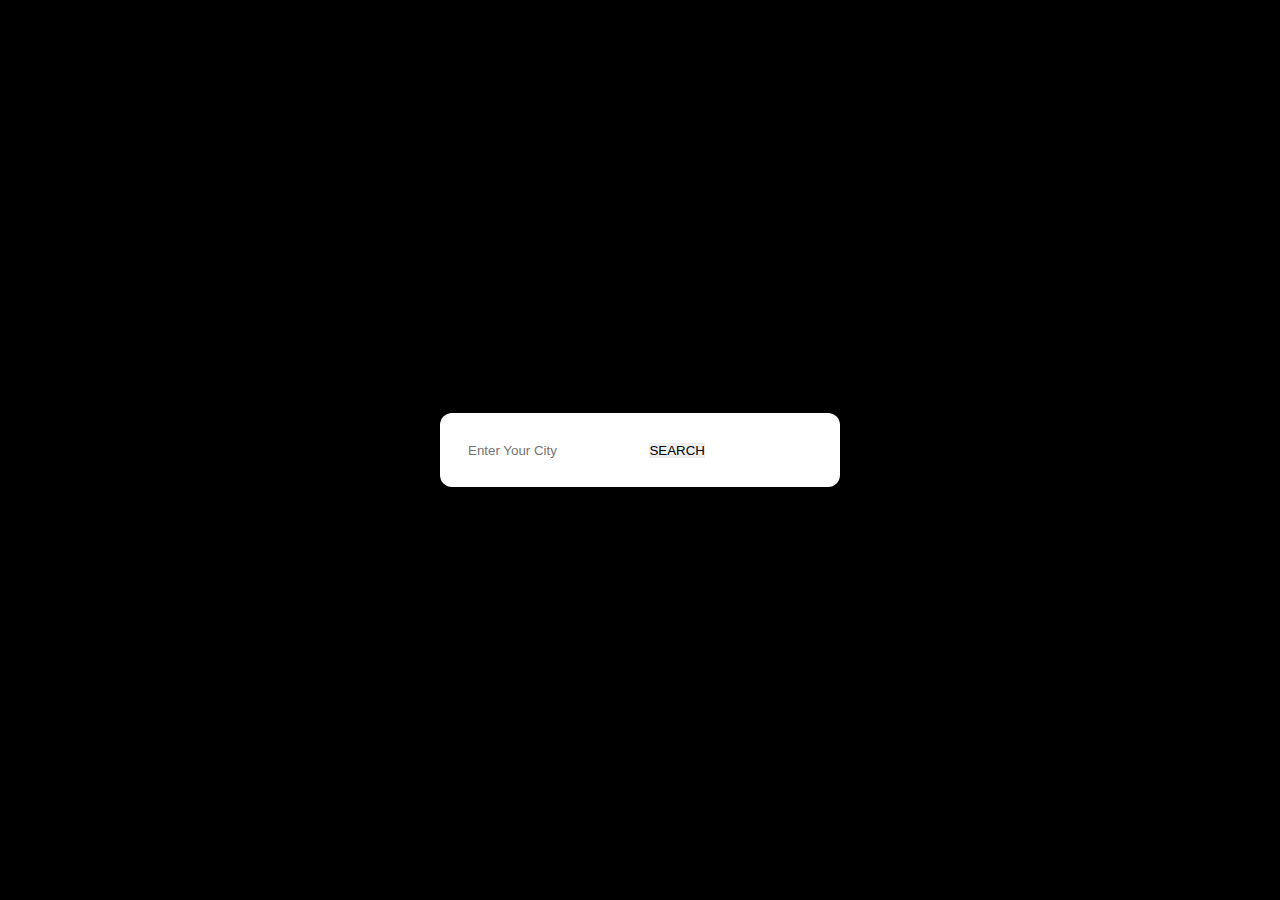
==== weather.html @ a99c9a63 "Add files via upload" ====
<!DOCTYPE html>
<html lang="en">

<head>
    <meta charset="UTF-8">
    <meta name="viewport" content="width=device-width, initial-scale=1.0">
    <title>WEATHER APP</title>
    <link rel="stylesheet" href="./weather.css" />
</head>

<body>
    <div class="container">
        <div class="card">
            <div class="card-body">
                <div class="header">
                    <div class="search-box">
                        <input type="text" placeholder="Enter Your City" class="input-box">
                        <button type="button" id="searchBtn">SEARCH</button>
                    </div>
                </div>
                <div class="location-not-found">
                    <h1>Sorry, Location not found !!!</h1>
                    <img src="./assets/404.png" alt="404 error">
                </div>
                <div class="weather-body">
                    <img src="./assets/cloud.png" alt="weather" class="weather-img">
                </div>
                <div class="weather-box">
                    <p class="temperature">0<sup>°C</sup></p>
                </div>
                <div class="weather-box">
                    <p class="description">Rain Cloud</p>
                </div>
                <div class="weather-details">
                    <div class="humidity">
                        <div class="text">
                            <p>Humidity: <span id="humidity">45%</span></p>
                        </div>
                    </div>
                    <div class="winds">
                        <div class="text">
                            <p>Winds: <span id="winds">45km/h</span></p>
                        </div>
                    </div>
                </div>
            </div>
        </div>
    </div>
    <script src="assets/weathe.js"></script>
</body>

</html>
---- weather.css ----
*{
    margin: 0;
    padding: 0;
    box-sizing: border-box;
    border: none;
    outline: none;
    font-family: sans-serif;
}

body{
    min-height: 100vh;
    display: flex;
    justify-content: center;
    align-items: center;
    background-color: #000;
}

.container{
    width: 400px;
    height: min-content;
    background-color: #fff;
    border-radius: 12px;
    padding: 28px;
}
.weather-img{
    width: 20%;
}
.location-not-found{
    display: none;
    font-size: x-small;
    margin-top: 2rem;
    justify-content: space-between;
}

.location-not-found img{
    width: 50%;
}
.h1{

}
.weather-body{
    display: none;
    justify-content: center;
    margin-top: 1.5rem;
}
.weather-details{
    display: none;
    width: 100%;
    justify-content: space-between;
    margin-top: 1.5rem;
}
.weather-box{
    justify-content: center;
    align-items: center;
    display: none;
    margin-top: 1.5rem;
}
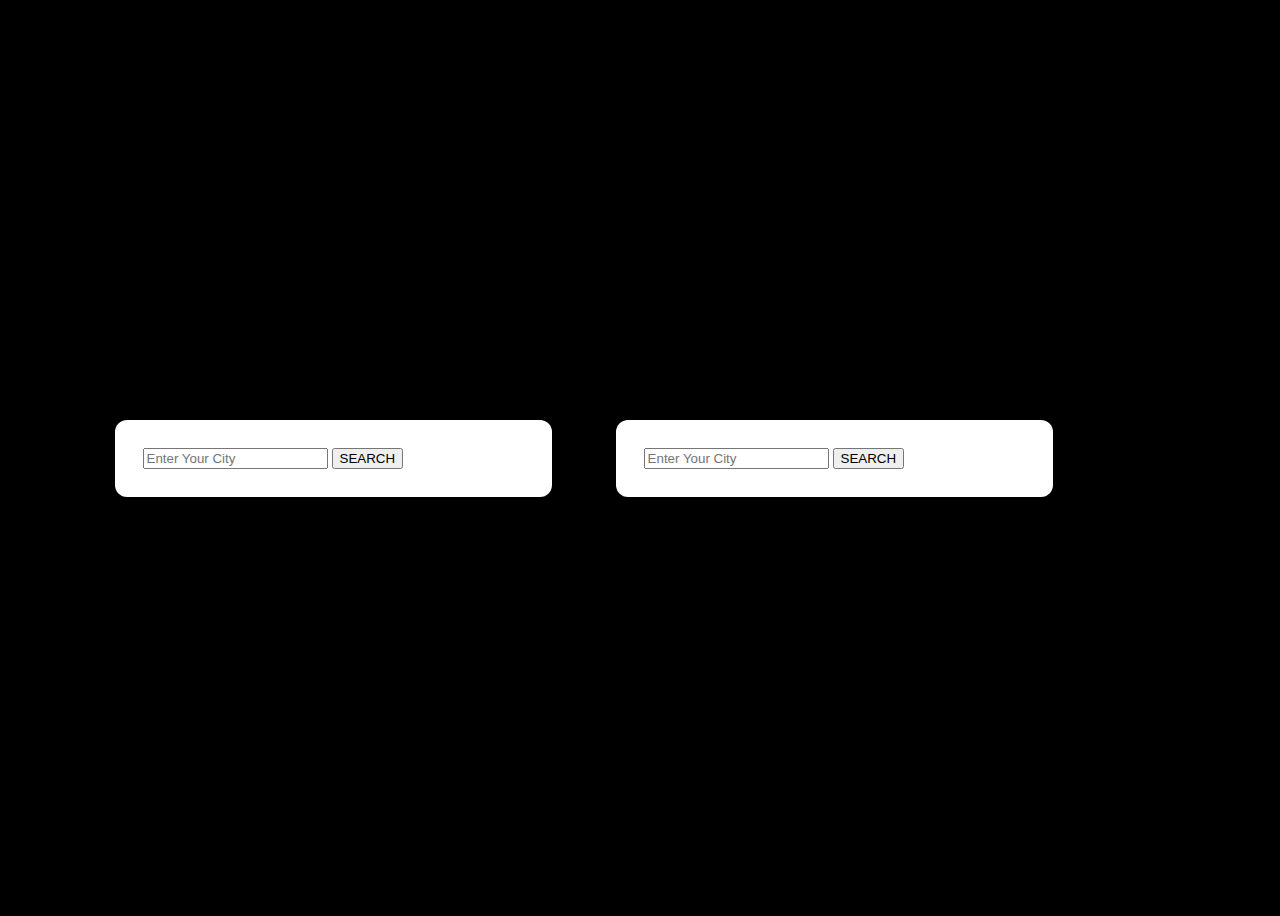
==== commit b5a5c2a5: "Initial commit" ====
--- a/weather.html
+++ b/weather.html
@@ -1,3 +1,4 @@
+<<<<<<< HEAD
 <!DOCTYPE html>
 <html lang="en">
 
@@ -49,4 +50,57 @@
     <script src="assets/weathe.js"></script>
 </body>
 
+=======
+<!DOCTYPE html>
+<html lang="en">
+
+<head>
+    <meta charset="UTF-8">
+    <meta name="viewport" content="width=device-width, initial-scale=1.0">
+    <title>WEATHER APP</title>
+    <link rel="stylesheet" href="./weather.css" />
+</head>
+
+<body>
+    <div class="container">
+        <div class="card">
+            <div class="card-body">
+                <div class="header">
+                    <div class="search-box">
+                        <input type="text" placeholder="Enter Your City" class="input-box">
+                        <button type="button" id="searchBtn">SEARCH</button>
+                    </div>
+                </div>
+                <div class="location-not-found">
+                    <h1>Sorry, Location not found !!!</h1>
+                    <img src="./assets/404.png" alt="404 error">
+                </div>
+                <div class="weather-body">
+                    <img src="./assets/cloud.png" alt="weather" class="weather-img">
+                </div>
+                <div class="weather-box">
+                    <p class="temperature">0<sup>°C</sup></p>
+                </div>
+                <div class="weather-box">
+                    <p class="description">Rain Cloud</p>
+                </div>
+                <div class="weather-details">
+                    <div class="humidity">
+                        <div class="text">
+                            <p>Humidity: <span id="humidity">45%</span></p>
+                        </div>
+                    </div>
+                    <div class="winds">
+                        <div class="text">
+                            <p>Winds: <span id="winds">45km/h</span></p>
+                        </div>
+                    </div>
+                </div>
+            </div>
+        </div>
+    </div>
+    <script src="assets/weathe.js"></script>
+</body>
+
+>>>>>>> 8367930 (Initial commit)
 </html>--- a/weather.css
+++ b/weather.css
@@ -1,3 +1,4 @@
+<<<<<<< HEAD
 *{
     margin: 0;
     padding: 0;
@@ -55,3 +56,62 @@
     display: none;
     margin-top: 1.5rem;
 }
+=======
+*{
+    margin: 0;
+    padding: 0;
+    box-sizing: border-box;
+    border: none;
+    outline: none;
+    font-family: sans-serif;
+}
+
+body{
+    min-height: 100vh;
+    display: flex;
+    justify-content: center;
+    align-items: center;
+    background-color: #000;
+}
+
+.container{
+    width: 400px;
+    height: min-content;
+    background-color: #fff;
+    border-radius: 12px;
+    padding: 28px;
+}
+.weather-img{
+    width: 20%;
+}
+.location-not-found{
+    display: none;
+    font-size: x-small;
+    margin-top: 2rem;
+    justify-content: space-between;
+}
+
+.location-not-found img{
+    width: 50%;
+}
+.h1{
+
+}
+.weather-body{
+    display: none;
+    justify-content: center;
+    margin-top: 1.5rem;
+}
+.weather-details{
+    display: none;
+    width: 100%;
+    justify-content: space-between;
+    margin-top: 1.5rem;
+}
+.weather-box{
+    justify-content: center;
+    align-items: center;
+    display: none;
+    margin-top: 1.5rem;
+}
+>>>>>>> 8367930 (Initial commit)
--- a/weather.css
+++ b/weather.css
@@ -1,3 +1,4 @@
+<<<<<<< HEAD
 *{
     margin: 0;
     padding: 0;
@@ -55,3 +56,62 @@
     display: none;
     margin-top: 1.5rem;
 }
+=======
+*{
+    margin: 0;
+    padding: 0;
+    box-sizing: border-box;
+    border: none;
+    outline: none;
+    font-family: sans-serif;
+}
+
+body{
+    min-height: 100vh;
+    display: flex;
+    justify-content: center;
+    align-items: center;
+    background-color: #000;
+}
+
+.container{
+    width: 400px;
+    height: min-content;
+    background-color: #fff;
+    border-radius: 12px;
+    padding: 28px;
+}
+.weather-img{
+    width: 20%;
+}
+.location-not-found{
+    display: none;
+    font-size: x-small;
+    margin-top: 2rem;
+    justify-content: space-between;
+}
+
+.location-not-found img{
+    width: 50%;
+}
+.h1{
+
+}
+.weather-body{
+    display: none;
+    justify-content: center;
+    margin-top: 1.5rem;
+}
+.weather-details{
+    display: none;
+    width: 100%;
+    justify-content: space-between;
+    margin-top: 1.5rem;
+}
+.weather-box{
+    justify-content: center;
+    align-items: center;
+    display: none;
+    margin-top: 1.5rem;
+}
+>>>>>>> 8367930 (Initial commit)
